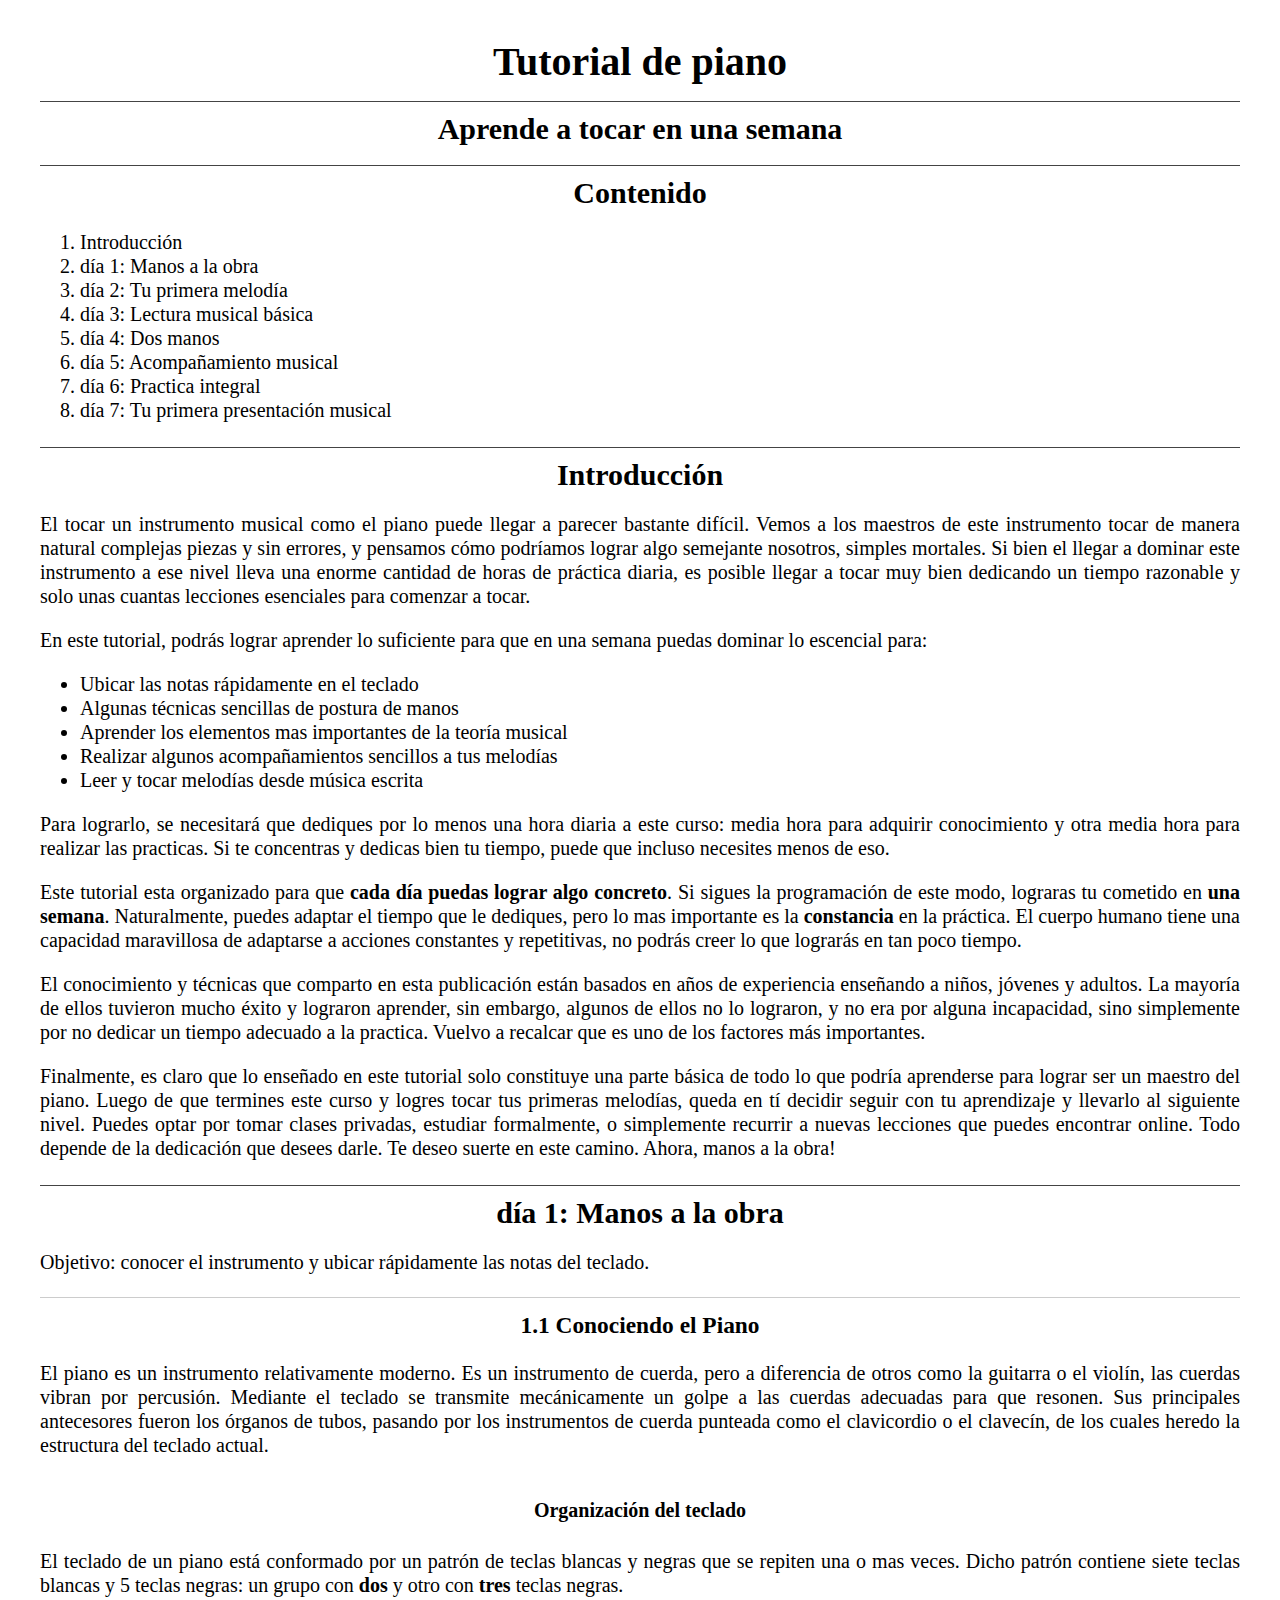
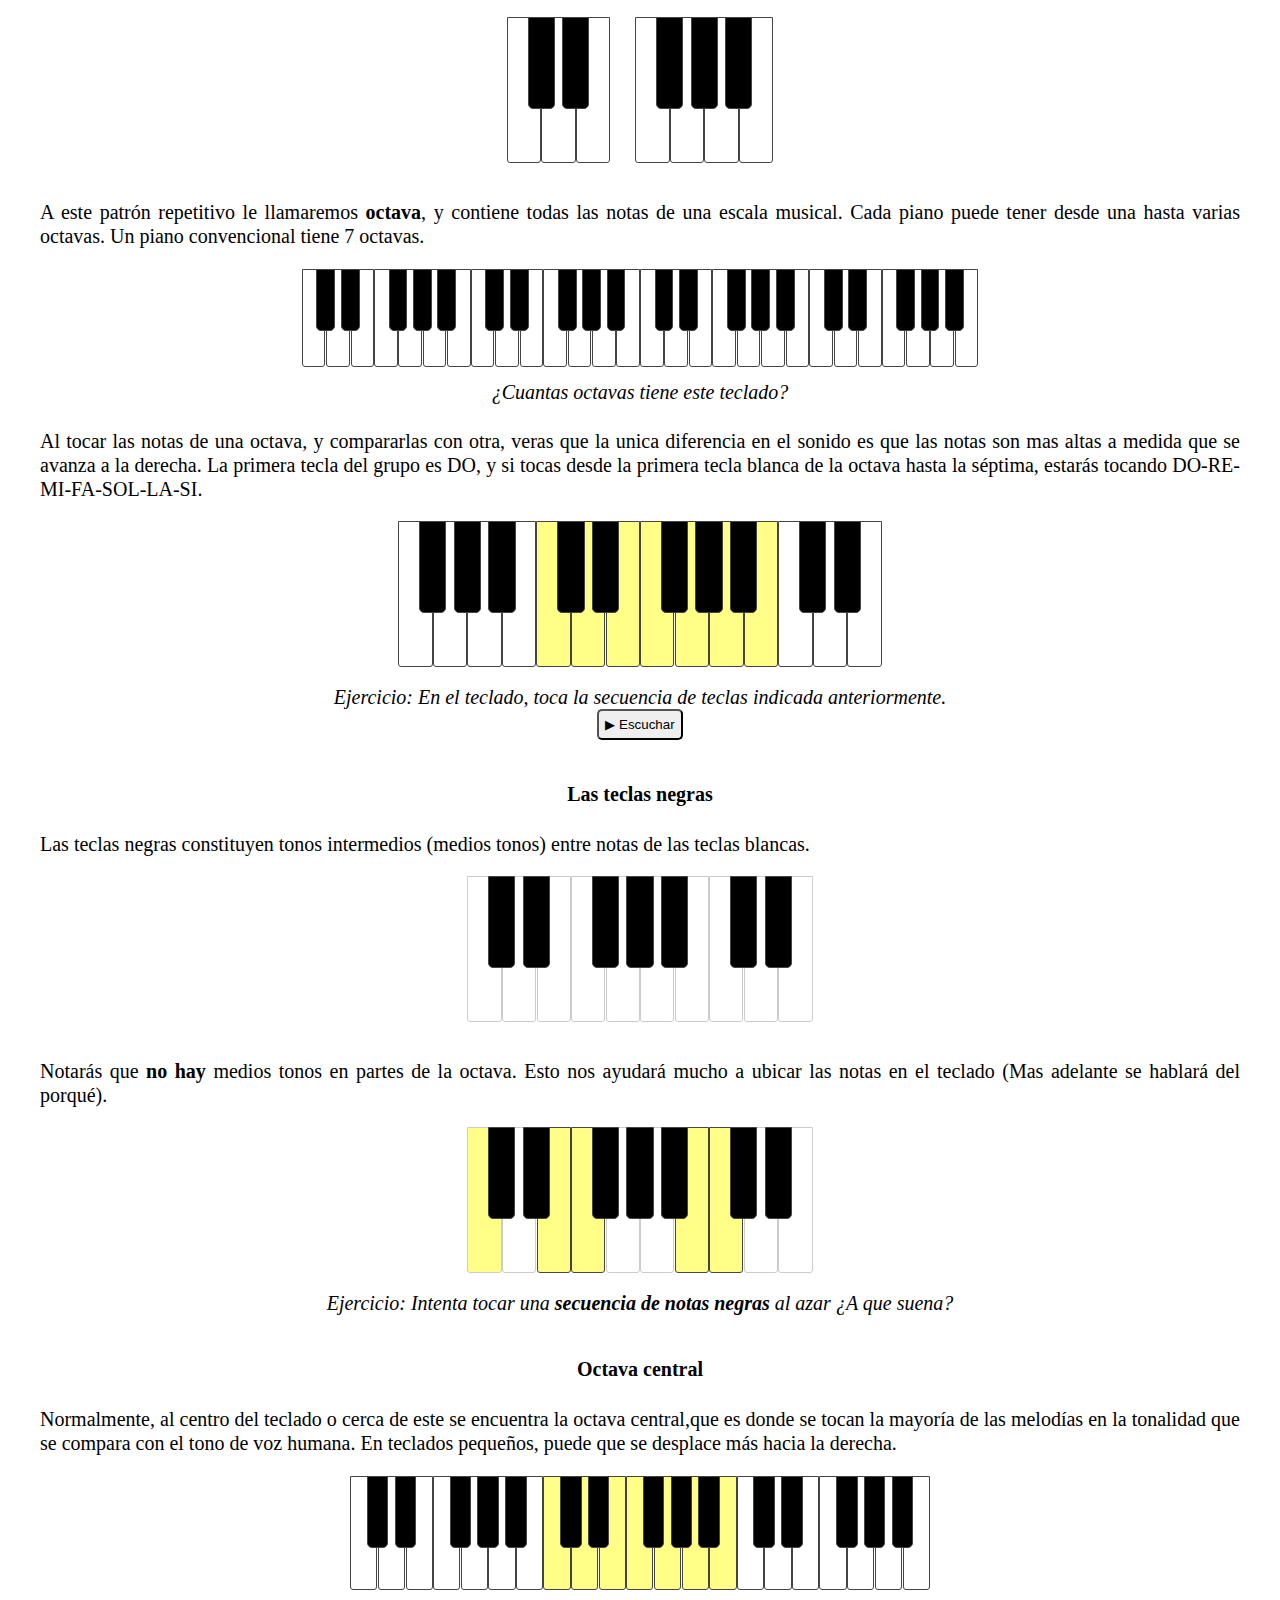
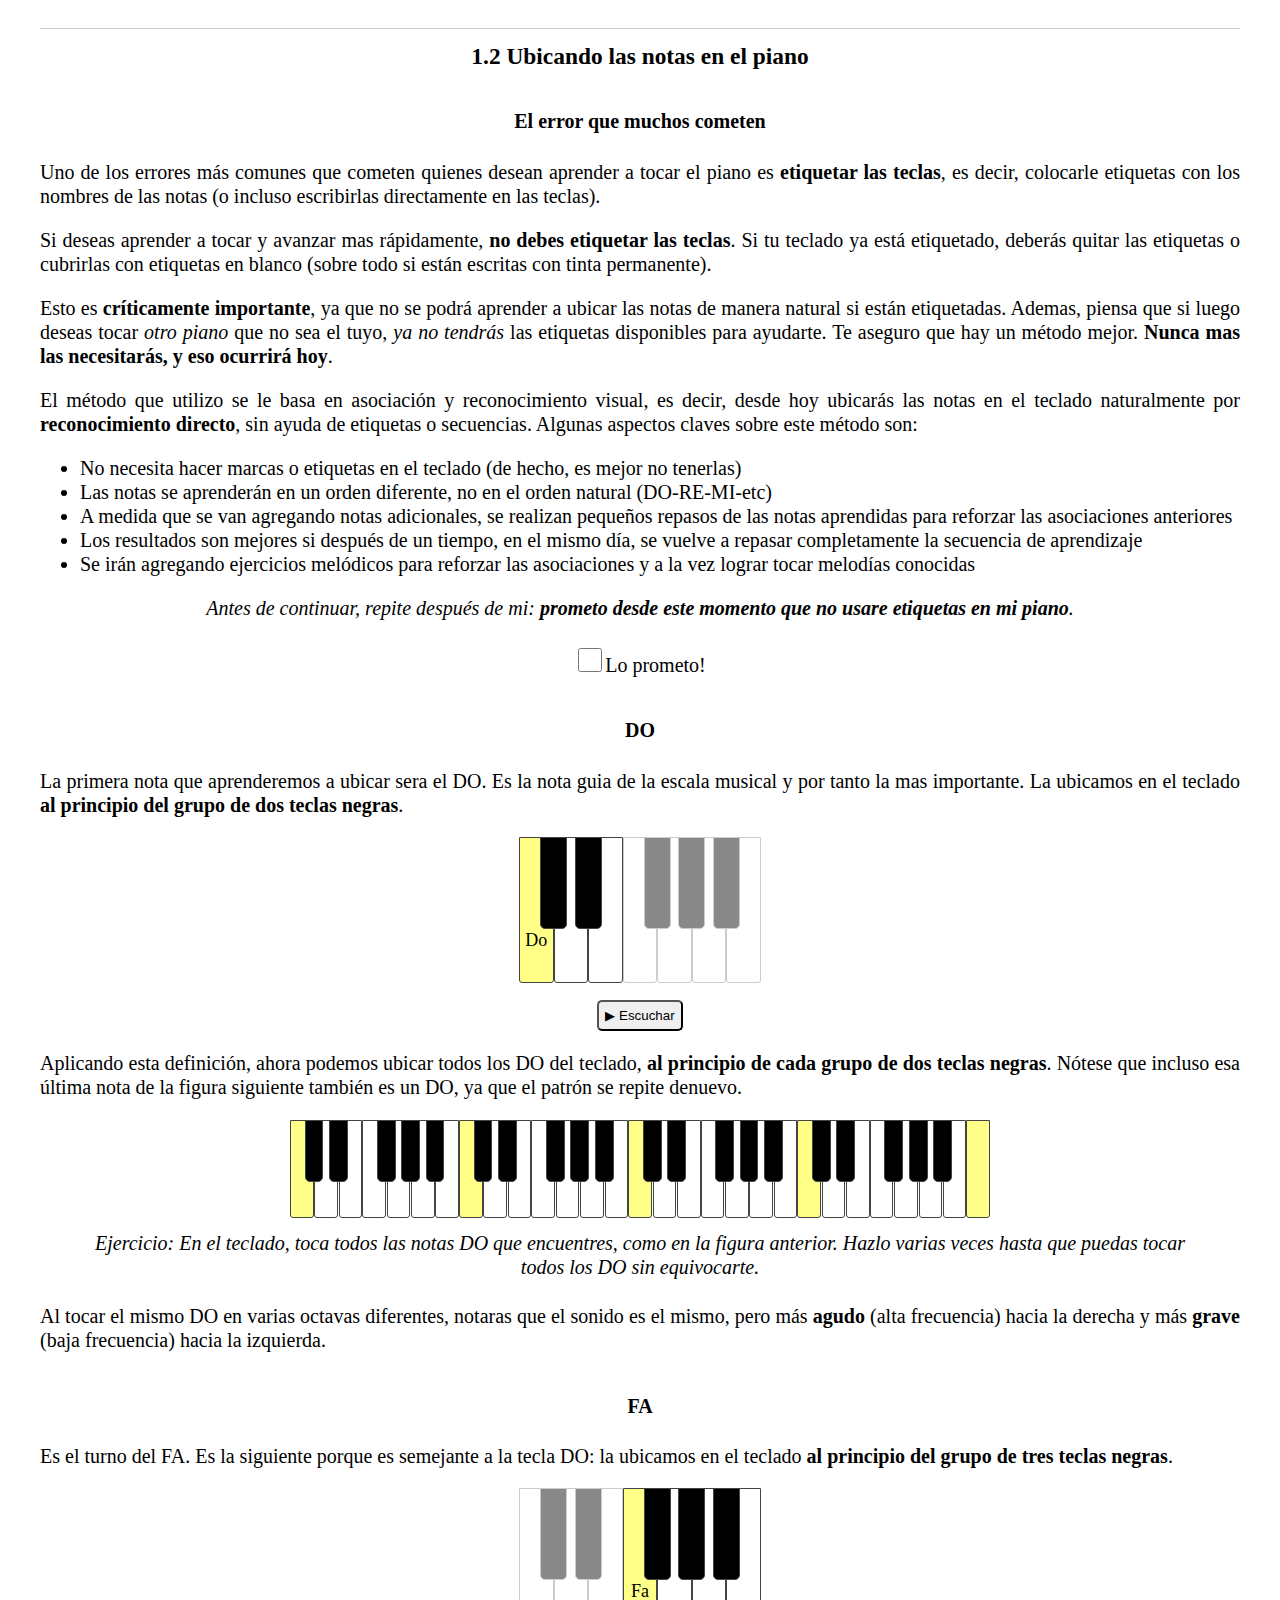
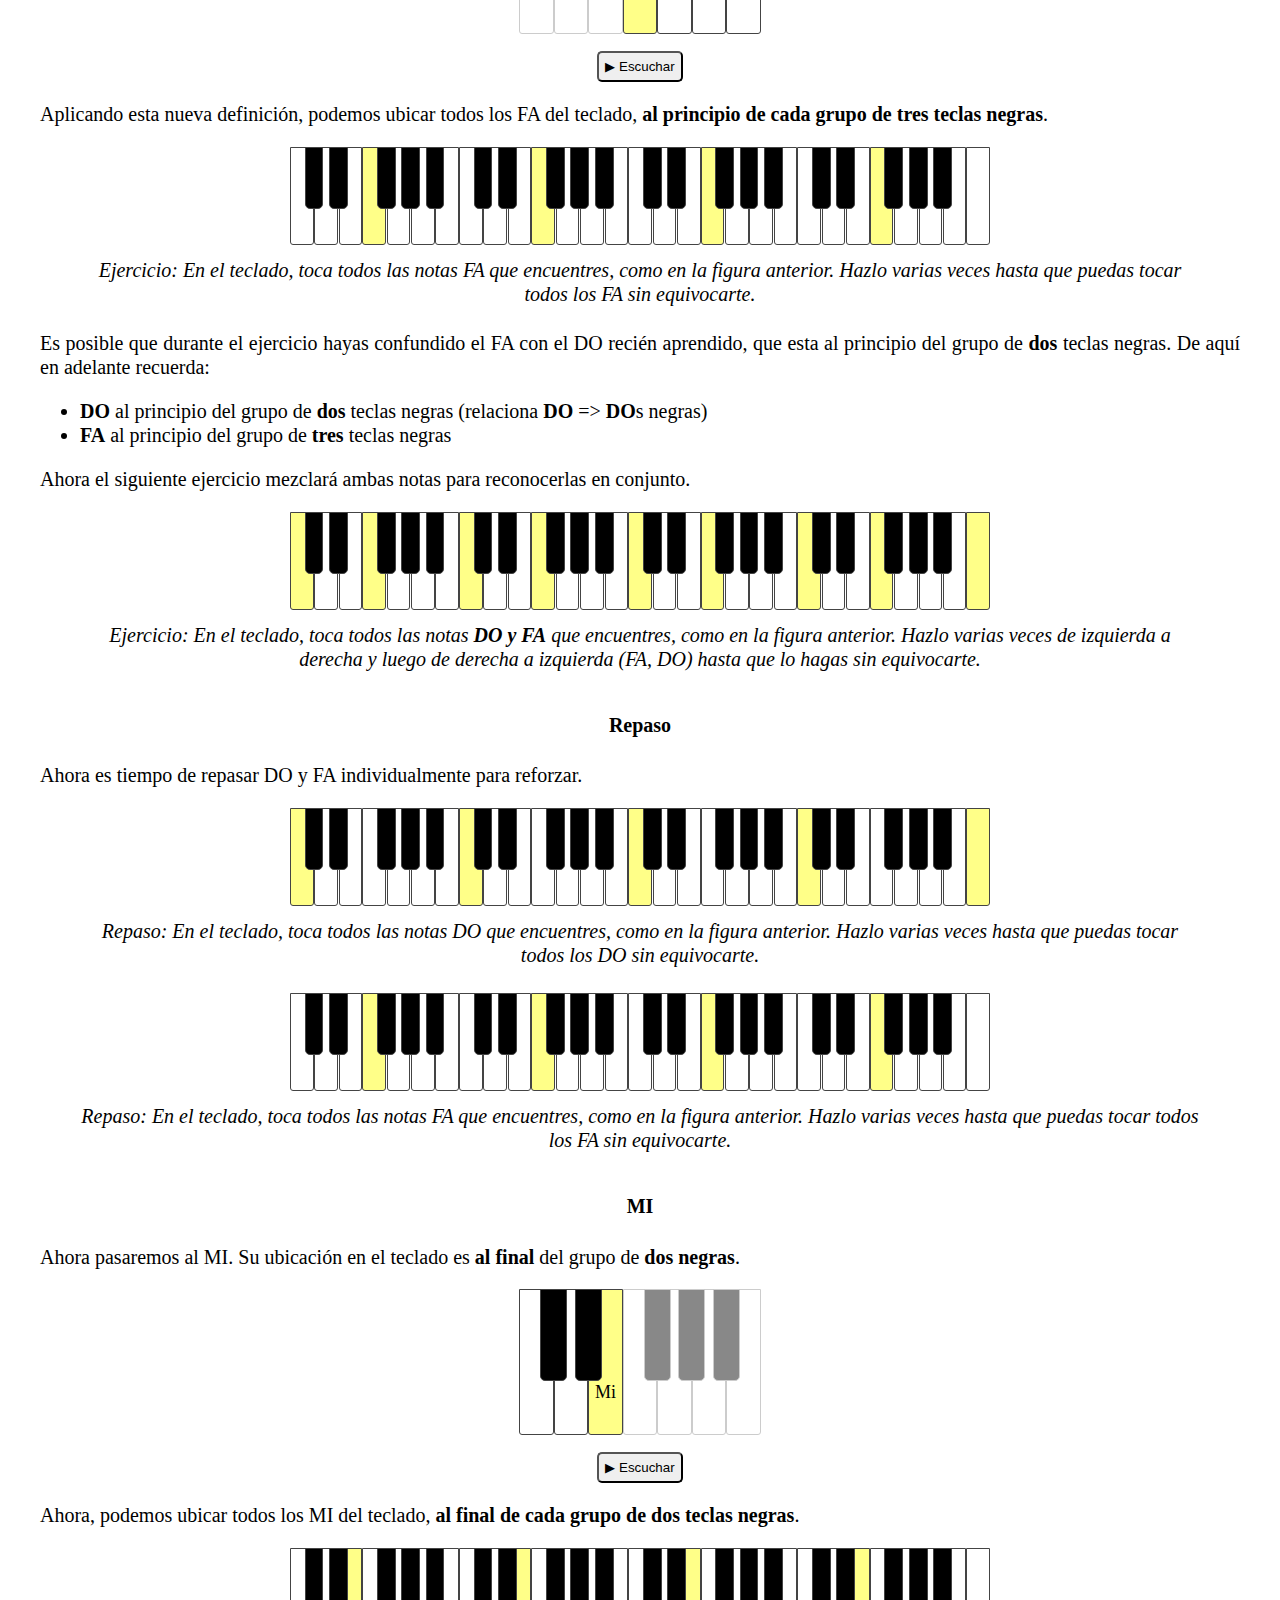
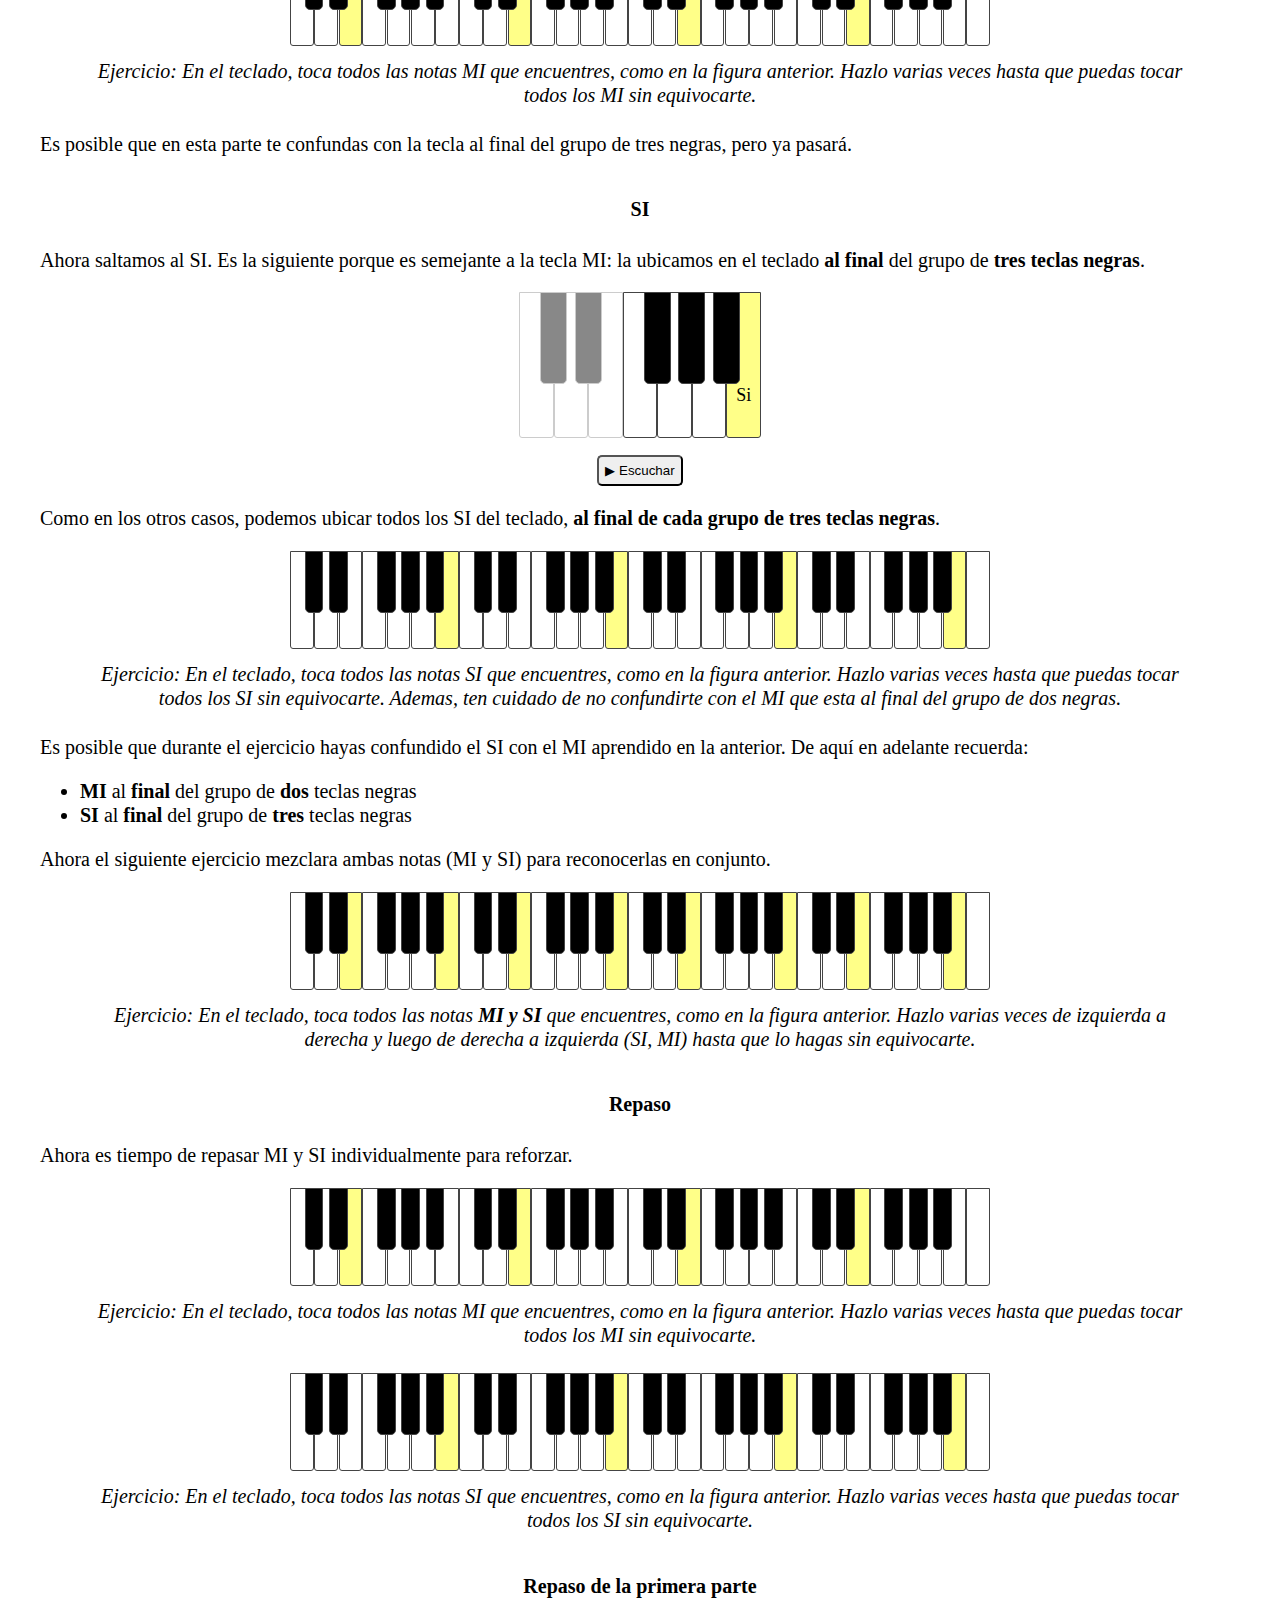
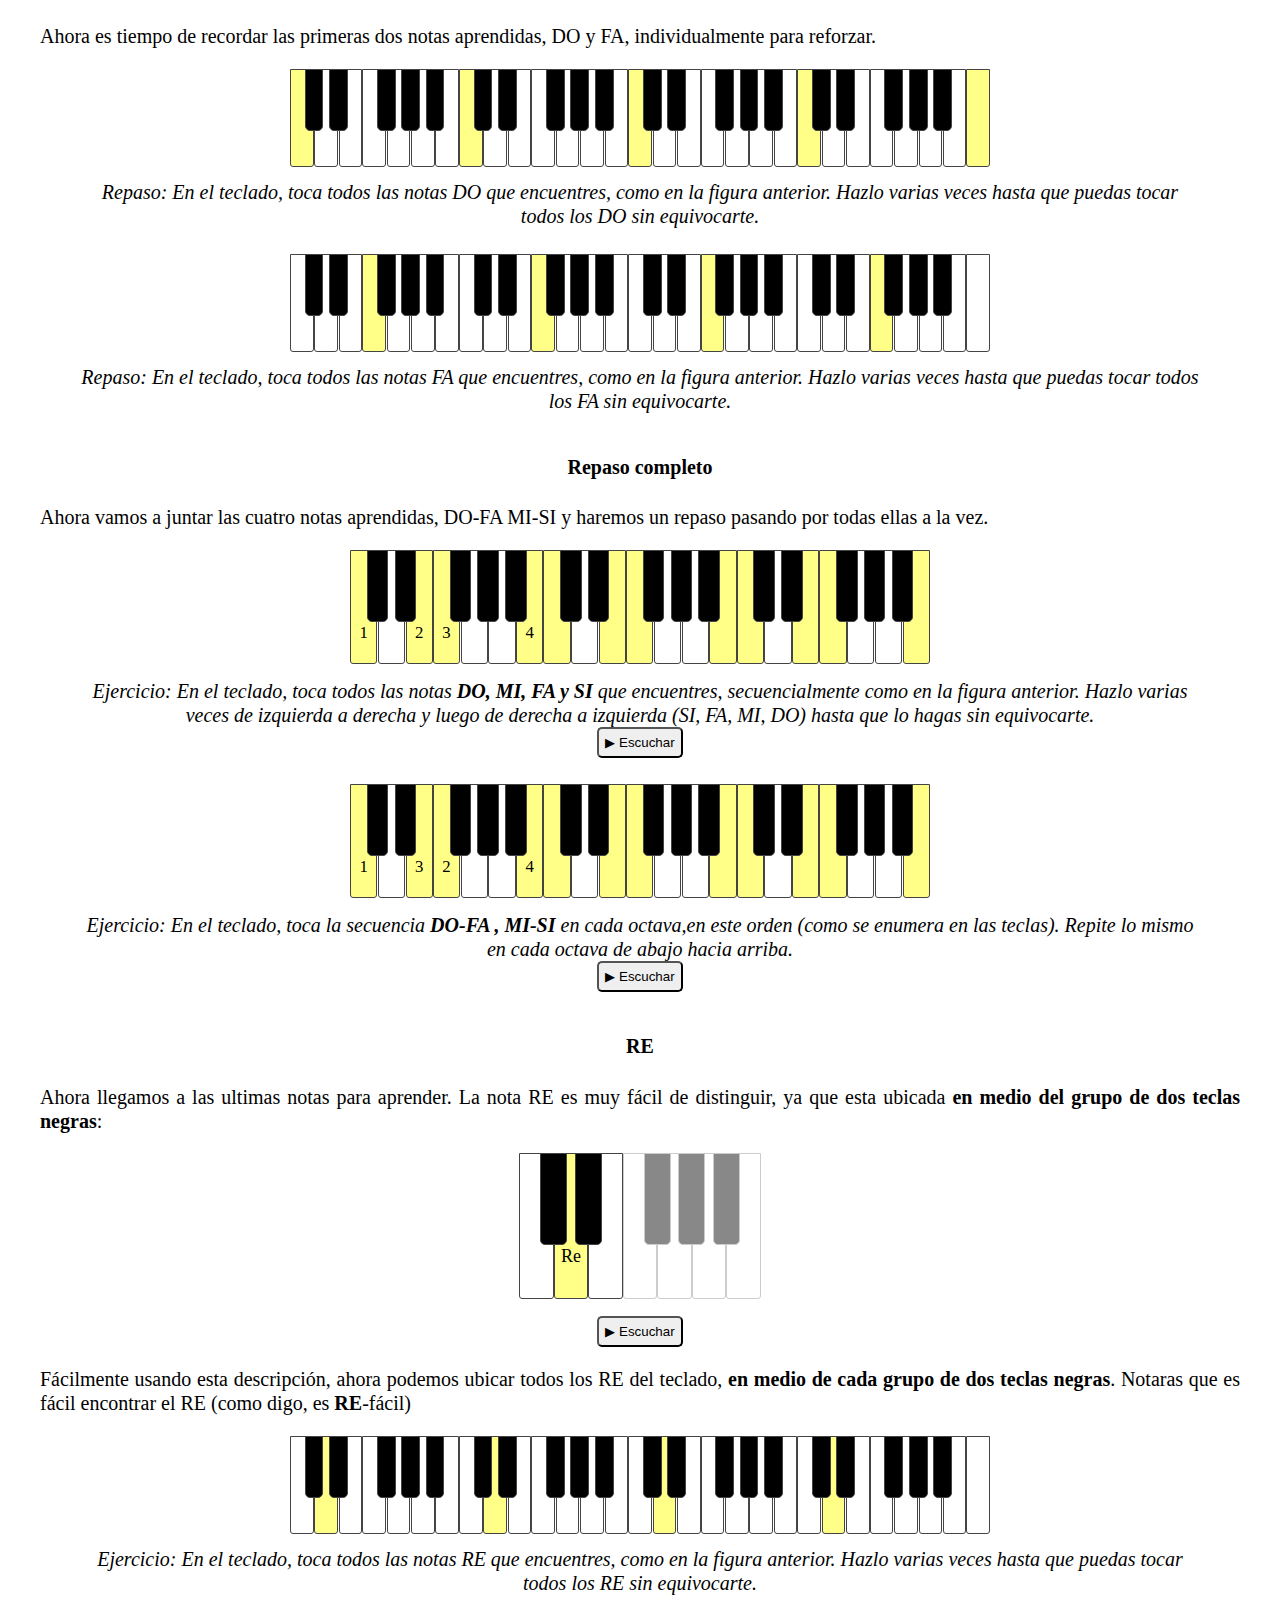
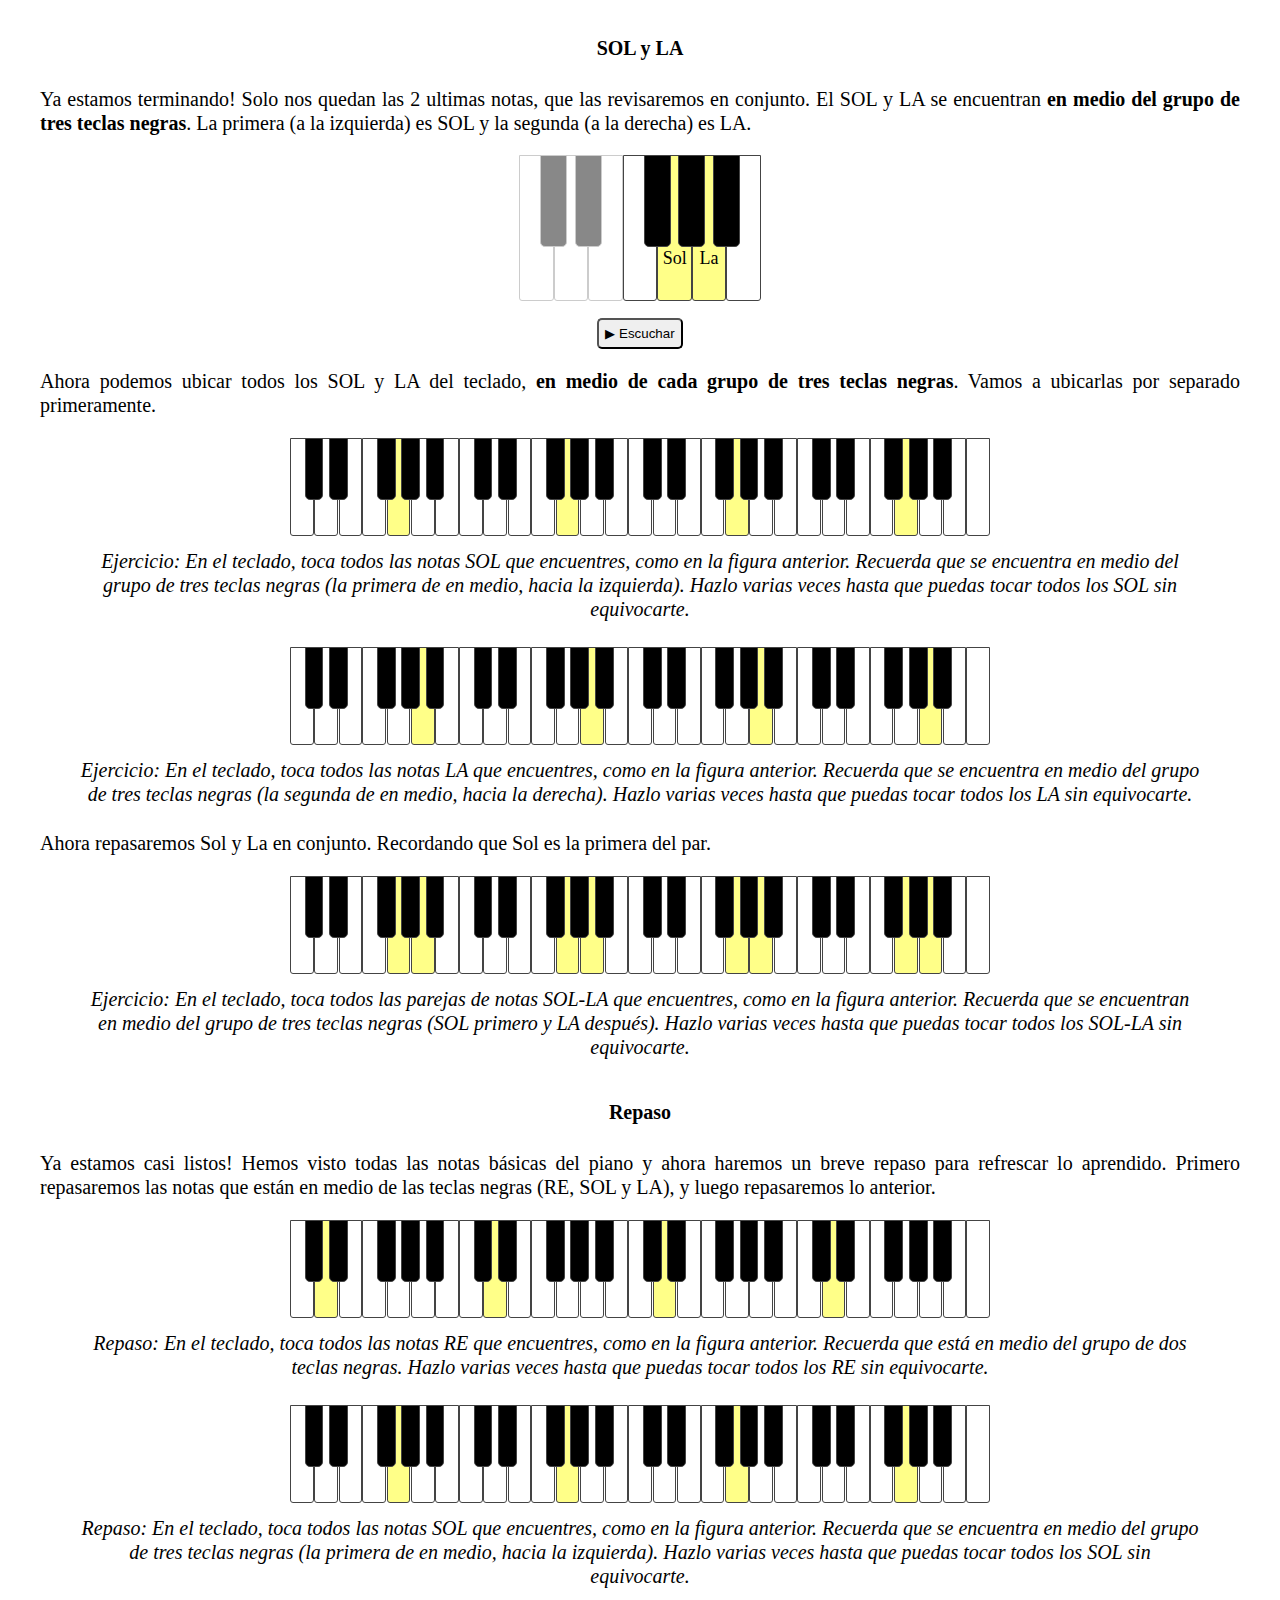
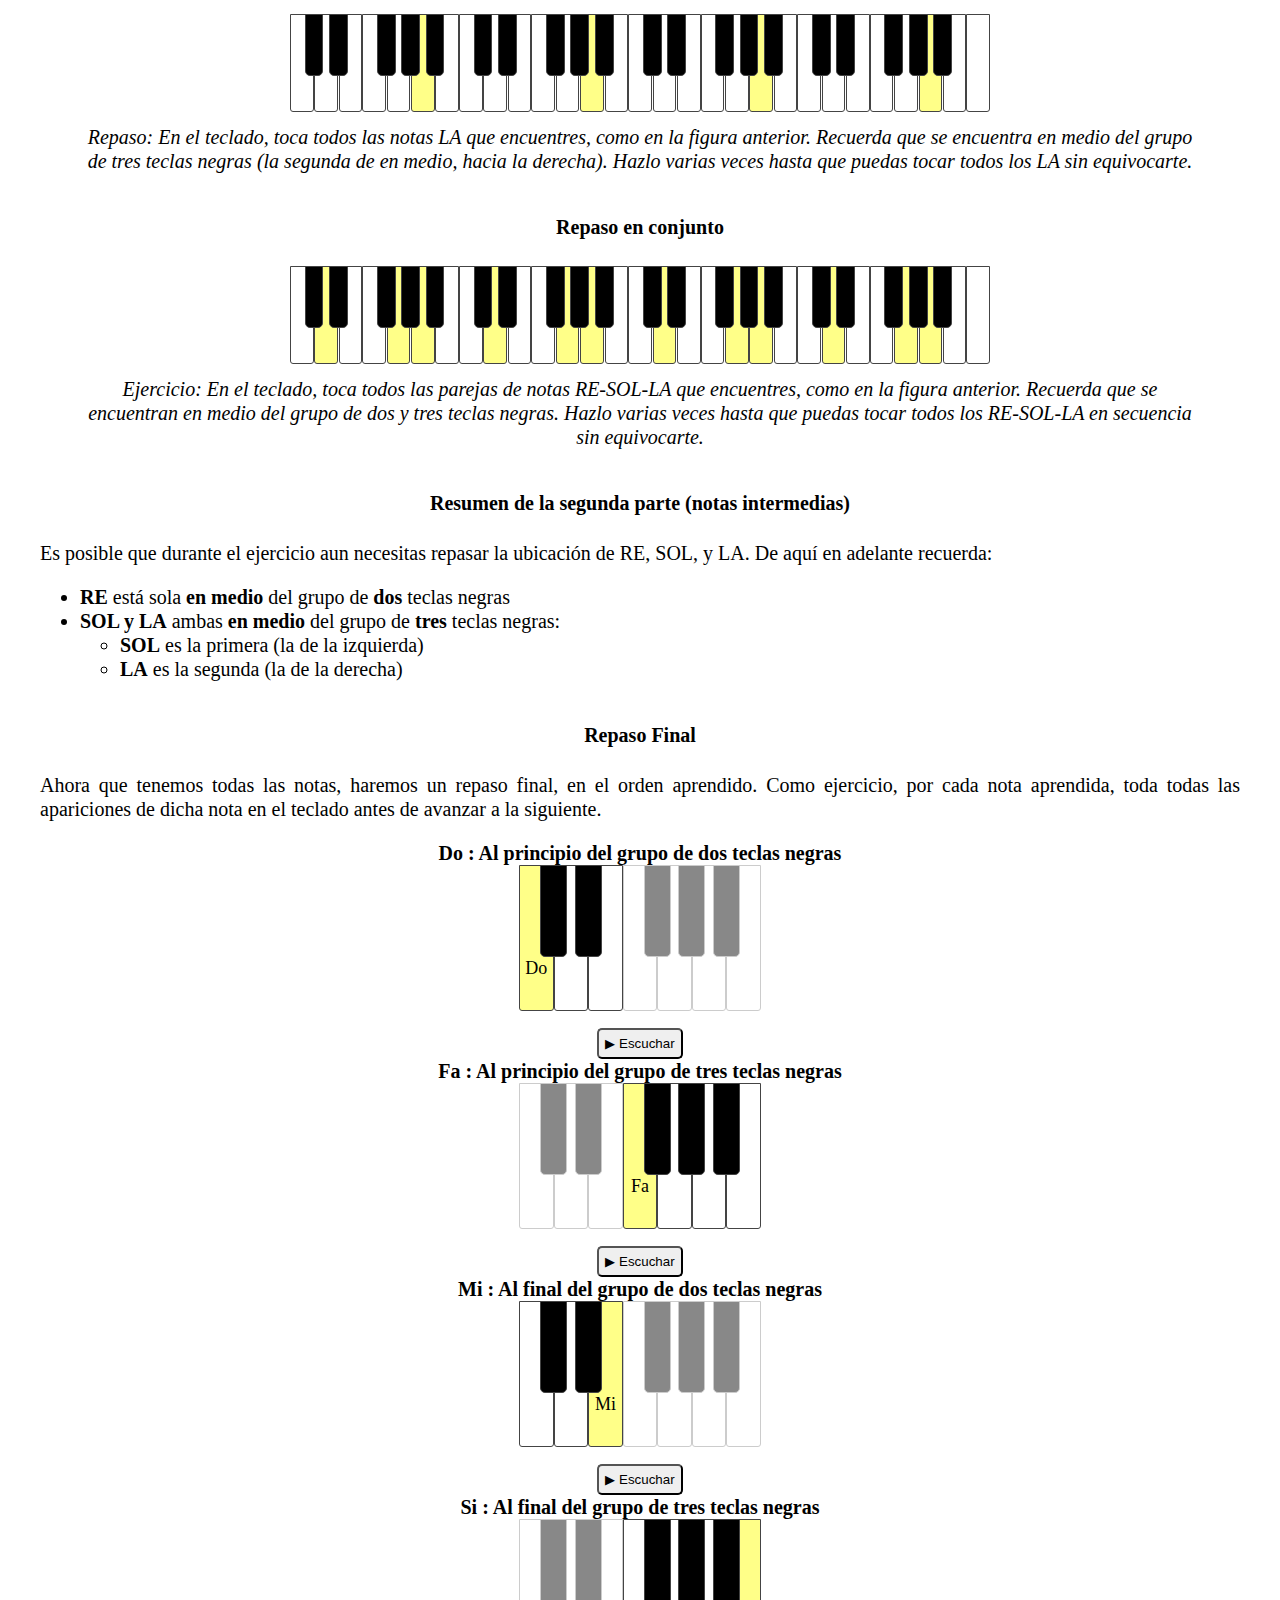
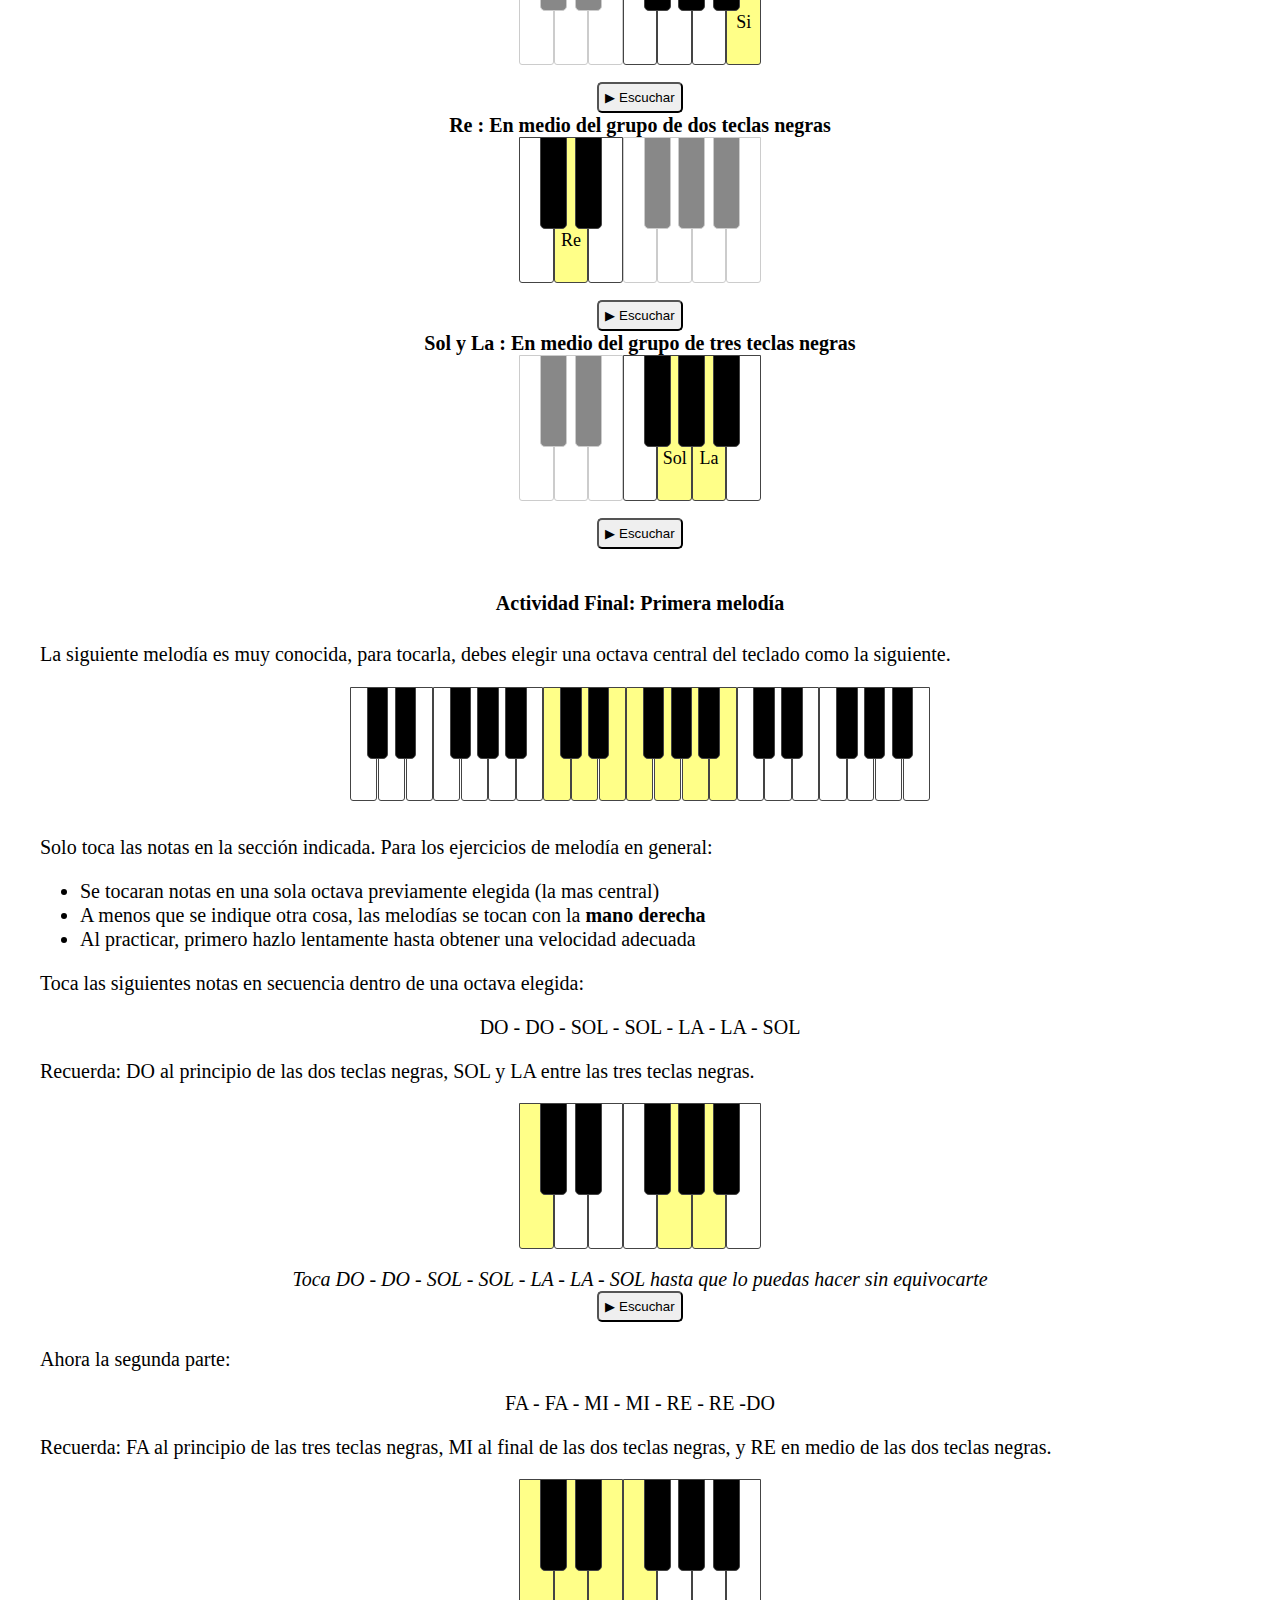
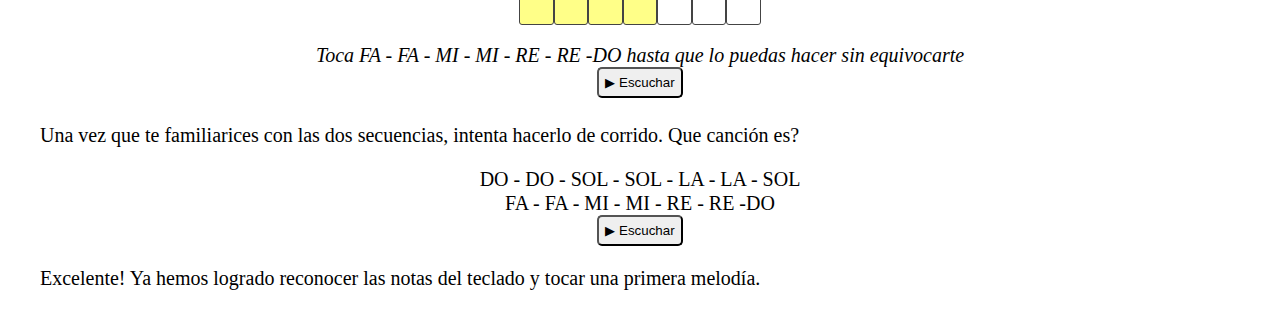
==== index.html @ afd64c12 "Added css and english version" ====
<!DOCTYPE html>
<html lang="en">
<head>
    <meta charset="UTF-8">
    <meta name="viewport" content="width=device-width, initial-scale=1.0">
    <meta http-equiv="X-UA-Compatible" content="ie=edge">
    
    <!-- Page title -->
    <title>Piano tutorial - One week</title>
    <meta name="keywords" content="Piano, Lecciones, Lessons, Tutorial, Semana, Week"/>
    <meta name="description" content="Piano Tutorial - Learn piano in one week"/>

    <!-- Facebook OpenGraph  Social media attributes -->
    <meta property="og:title" content="Piano tutorial - One week"/>
    <meta property="og:description" content="Piano Tutorial - Learn piano in one week"/>
    <meta property="og:site_name" content="Piano tutorial - One week"/>
    <meta property="og:type" content="website"/>
    <meta property="og:url" content="https://franciscoigor.me/piano/es/"/>
    <link rel="canonical" href="https://franciscoigor.me/piano/es/" />

    <!-- Facebook OpenGraph  Social media image link url and size (must be http, not https) -->
    <meta property="og:image" content="http://franciscoigor.me/piano/images/icon.png"/>
    <meta property="og:image:width" content="512"/>
    <meta property="og:image:height" content="512"/>
        
    <!-- Fav Icon / App Icon -->
    <link rel="shortcut icon" href="../images/icon.png"/>
    <link rel="icon" type="image/png" href="../images/icon.png" sizes="512x512"/>
    <link rel="apple-touch-icon" sizes="../images/icon.png" href="images/icon.png"/>
    <link rel="stylesheet" href="../css/style.css" >
</head>
<body>
    <script>
        var lang=window.navigator.language?window.navigator.language:navigator.userLanguage;
        if (lang){
            var parts=lang.split("-");
            var langName=parts[0].toLowerCase();
            if (langName=="es"){
                document.location="/es/";
            }else{
                document.location="/es/";
            }
        }
    </script>
    <main id="app">
        <center>
            

        </center>
    </main>
</body>
</html>
---- css/style.css ----
body, td, input, select {
    font-family:Cambria, Cochin, Georgia, Times, 'Times New Roman', serif;
    font-size:20px;
    line-height: 24px;
    text-align:center;
}
main{
    max-width:1200px;
    display:inline-block;
    padding-left: 10px;
    padding-right: 10px;
}
li{
    text-align:left;
}
blockquote{
    text-align:center;
    font-style: italic;
    margin-top:1px;
    margin-bottom:25px;
}
p {
    text-align: justify;
}    
h1, h2, h3, h4{
    padding-top:15px;        
}
h1{
    padding-top:15px;        
}
h2 {
    border-top: 1px solid #444;
    page-break-before: always;
}
h3 {
    border-top: 1px solid #ccc;
}
.transp.white {
    border: 1px solid #CCC !important;
}
.transp.black {
    border: 1px solid #CCC !important;
    background-color: #888 !important;
}
.piano{
    font-size:14px !important;
    -webkit-user-select: none; /* Safari 3.1+ */
    -moz-user-select: none; /* Firefox 2+ */
    -ms-user-select: none; /* IE 10+ */
    user-select: none; /* Standard syntax */
}
.small > .piano {
    font-size:7px !important;
}
.medium > .piano {
    font-size:9px !important;
}
.piano{
    font-size:18px !important;
}
.small > .piano {
    font-size:12px !important;
}
.medium > .piano {
    font-size:14px !important;
}
.small .label > span {
    font-size:1.2em;
}
.medium .label > span {
    font-size:1.2em;
}
@media (max-width:900px){
    .piano{
        font-size:16px !important;
    }
    .small > .piano {
        font-size:10px !important;
    }
    .medium > .piano {
        font-size:12px !important;
    }
}
@media (max-width:720px){
    .piano{
        font-size:14px !important;
    }
    .small > .piano {
        font-size:6px !important;
    }
    .medium > .piano {
        font-size:9px !important;
    }
}
@media (max-width:400px){
    .piano{
        font-size:12px !important;
    }
    .small > .piano {
        font-size:5px !important;
    }
    .medium > .piano {
        font-size:6px !important;
    }
}
@media print{
    .piano-container {
        page-break-inside: avoid;
    }
}
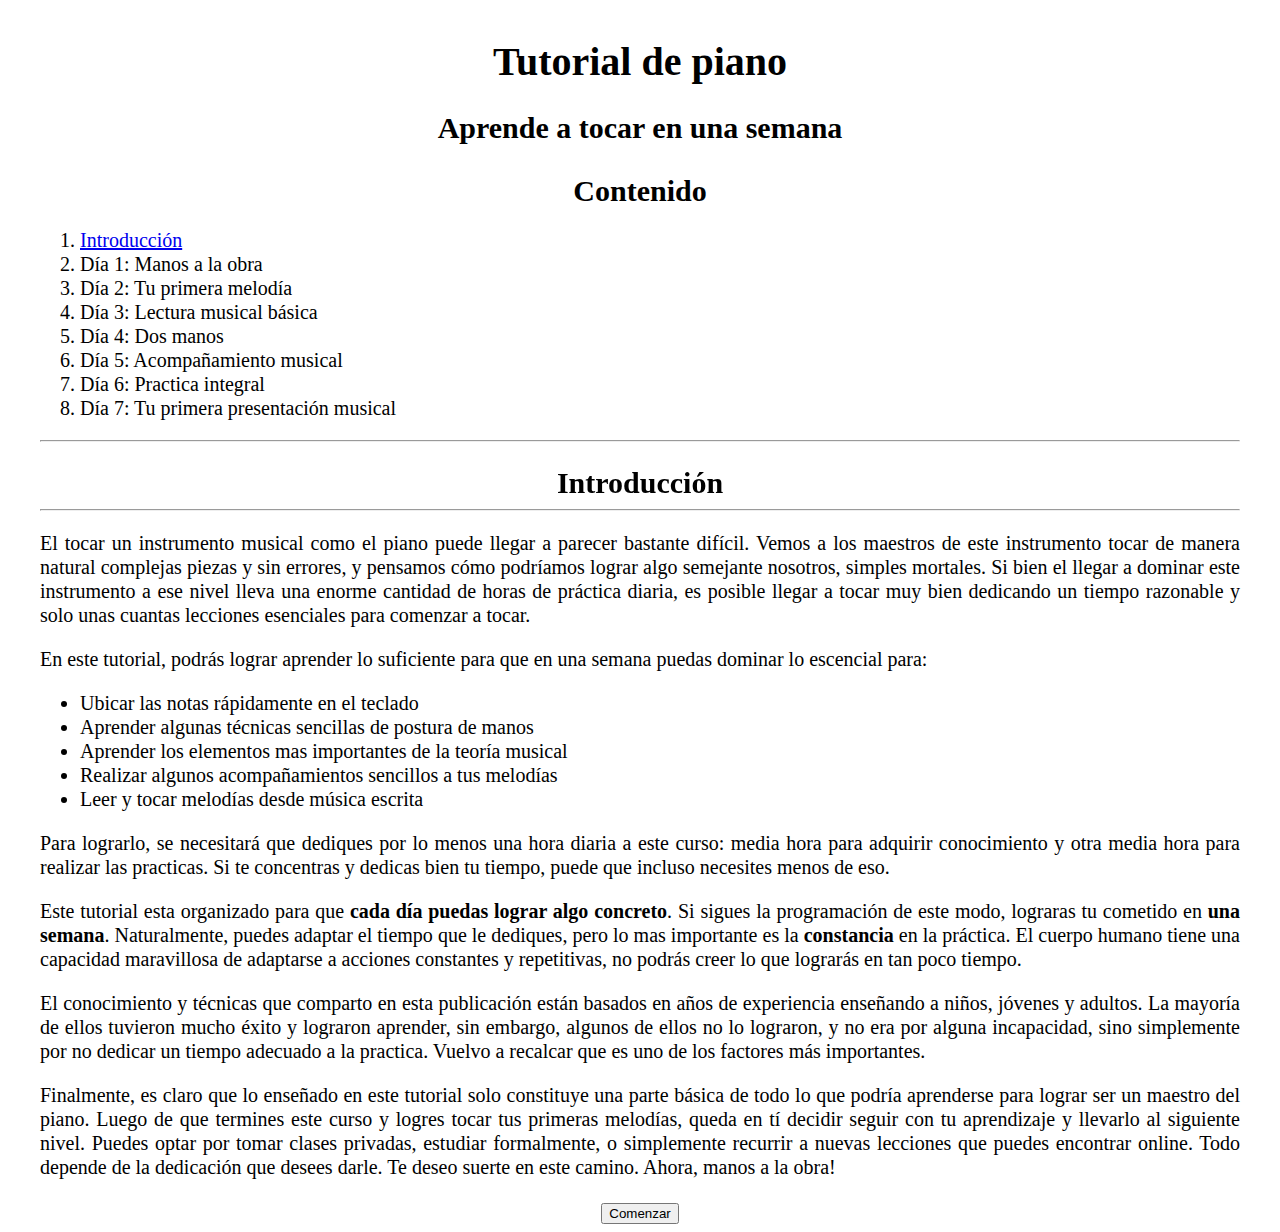
==== commit 47105dbc: "Added section activation" ====
--- a/index.html
+++ b/index.html
@@ -36,9 +36,9 @@
             var parts=lang.split("-");
             var langName=parts[0].toLowerCase();
             if (langName=="es"){
-                document.location="/es/";
+                document.location="./es/";
             }else{
-                document.location="/es/";
+                document.location="./es/";
             }
         }
     </script>
--- a/css/style.css
+++ b/css/style.css
@@ -7,8 +7,8 @@
 main{
     max-width:1200px;
     display:inline-block;
-    padding-left: 10px;
-    padding-right: 10px;
+    padding-left: 0px;
+    padding-right: 0px;
 }
 li{
     text-align:left;
@@ -29,7 +29,6 @@
     padding-top:15px;        
 }
 h2 {
-    border-top: 1px solid #444;
     page-break-before: always;
 }
 h3 {
